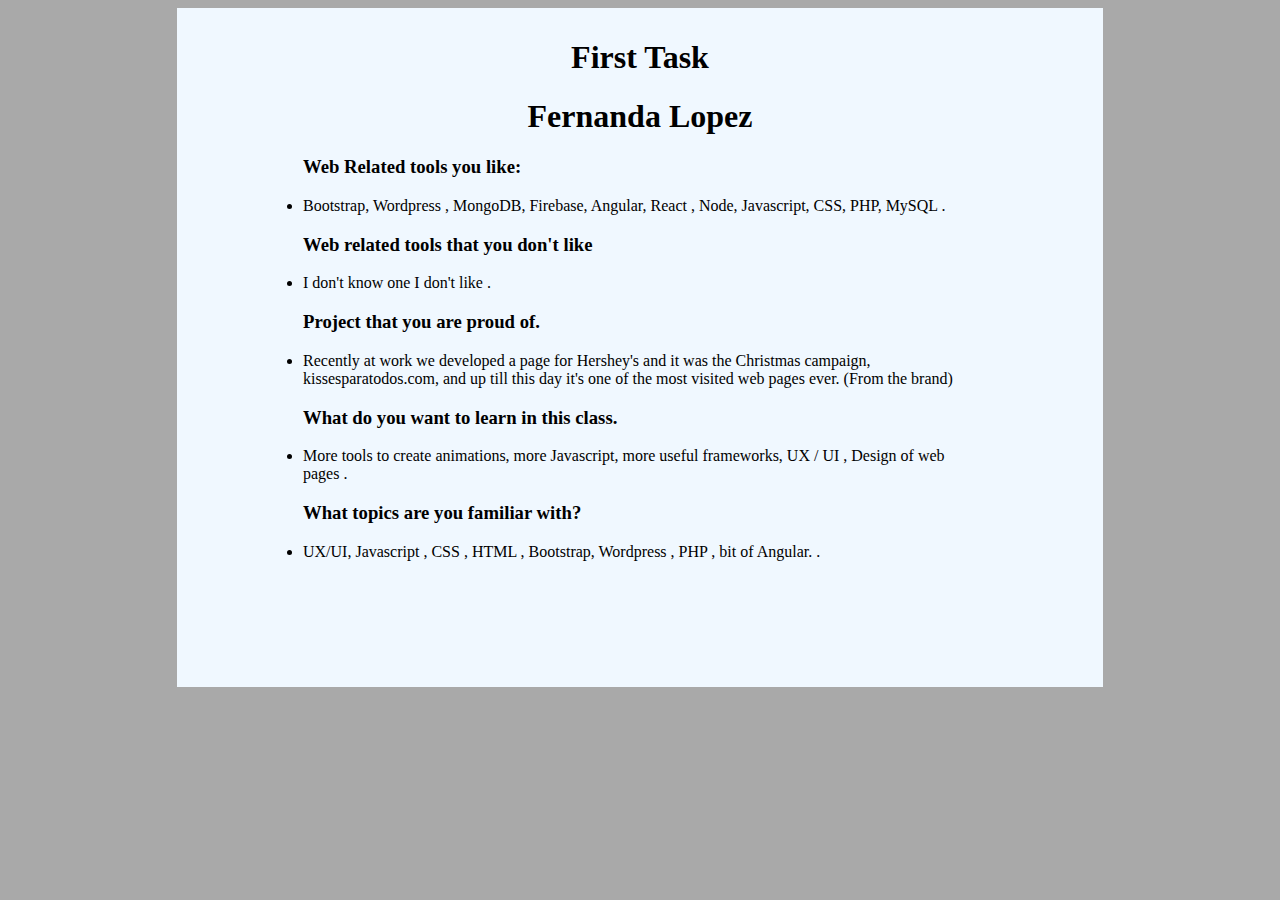
==== ferlopez.html @ 8c34618c "fernanda lopez html" ====
<!DOCTYPE html>
<html>

<head>
    <style type="text/css">
        .Container1 {
            width: 674px;
            margin-right: auto;
            margin-left: auto;
            background-color: #F0F8FF;
            padding-top: 10px;
            padding-right: 10%;
            padding-left: 10%;
            padding-bottom: 10%;
        }
        
        .Solutions {
            text-align: center;
        }
        
        .Fso {
            text-align: left;
        }
        
        body {
            background-color: #A9A9A9;
        }
        
        .row {
            width: 100%;
            clear: both;
            padding: 0px;
            margin: 0px;
            text-align: center;
            background-color: #F0F8FF;
        }
    </style>

    <title>Fernanda Lopez</title>
</head>

<body>

    <div class="Container1">
        <div class="Solutions">
            <h1> First Task</h1>
            <h1>Fernanda Lopez</h1>
            <div class="Fso">
                <h3>Web Related tools you like:</h3>

                <li> Bootstrap, Wordpress , MongoDB, Firebase, Angular, React , Node, Javascript, CSS, PHP, MySQL </a>.

                    <br>
            </div>
            <div class="Fso">
                <h3>Web related tools that you don't like </h3>
                <li> I don't know one I don't like </a>.
            </div>

            <div class="Fso">
                <h3>Project that you are proud of.</h3>

                <li> Recently at work we developed a page for Hershey's and it was the Christmas campaign, kissesparatodos.com, and up till this day it's one of the most visited web pages ever. (From the brand) </a>

            </div>

            <div class="Fso">
                <h3>What do you want to learn in this class.</h3>
                <li> More tools to create animations, more Javascript, more useful frameworks, UX / UI , Design of web pages </a>.
            </div>

            <div class="Fso">
                <h3>What topics are you familiar with?</h3>
                <li> UX/UI, Javascript , CSS , HTML , Bootstrap, Wordpress , PHP , bit of Angular. </a>.

            </div>

        </div>
    </div>
    <script>
    </script>
</body>
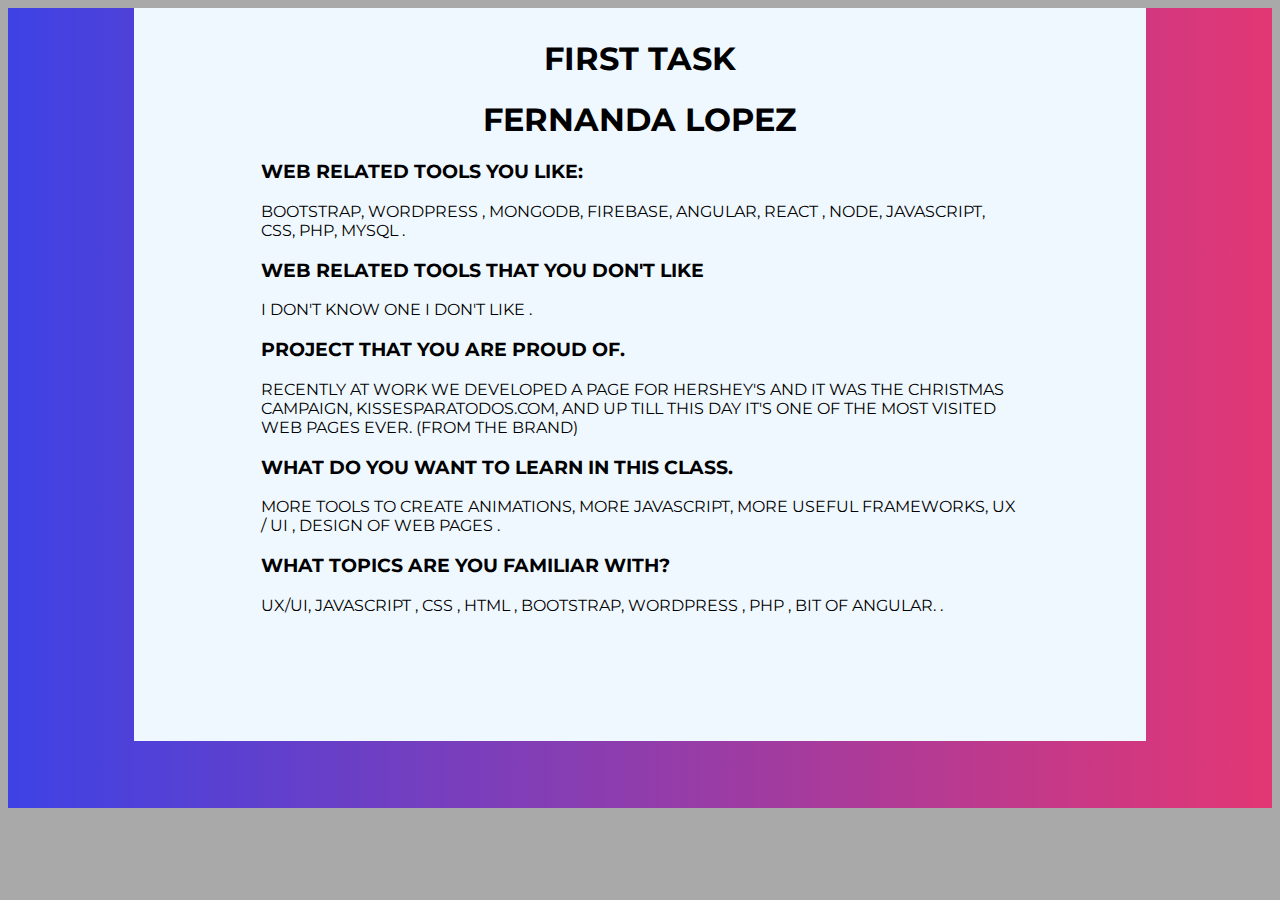
==== commit 3d22e41c: "changes in style" ====
--- a/ferlopez.html
+++ b/ferlopez.html
@@ -2,45 +2,14 @@
 <html>
 
 <head>
-    <style type="text/css">
-        .Container1 {
-            width: 674px;
-            margin-right: auto;
-            margin-left: auto;
-            background-color: #F0F8FF;
-            padding-top: 10px;
-            padding-right: 10%;
-            padding-left: 10%;
-            padding-bottom: 10%;
-        }
-        
-        .Solutions {
-            text-align: center;
-        }
-        
-        .Fso {
-            text-align: left;
-        }
-        
-        body {
-            background-color: #A9A9A9;
-        }
-        
-        .row {
-            width: 100%;
-            clear: both;
-            padding: 0px;
-            margin: 0px;
-            text-align: center;
-            background-color: #F0F8FF;
-        }
-    </style>
-
+    <link rel="stylesheet" type="text/css" href="style.css">
+    <script type="text/javascript" src="script.js"></script>
+    <script src="https://cdnjs.cloudflare.com/ajax/libs/jquery/2.0.2/jquery.min.js"></script>
     <title>Fernanda Lopez</title>
 </head>
 
 <body>
-
+    <div id="gradient" />
     <div class="Container1">
         <div class="Solutions">
             <h1> First Task</h1>
--- a/style.css
+++ b/style.css
@@ -0,0 +1,79 @@
+@import url(https://fonts.googleapis.com/css?family=Montserrat);
+body {
+    font-family: 'Montserrat', sans-serif;
+    text-transform: uppercase
+}
+
+a,
+li {
+    position: relative
+}
+
+ul {
+    margin: 150px auto 0;
+    padding: 0;
+    list-style: none;
+    display: table;
+    width: 600px;
+    text-align: center
+}
+
+li {
+    display: table-cell
+}
+
+a {
+    color: #000;
+    text-transform: uppercase;
+    text-decoration: none;
+    letter-spacing: .15em;
+    display: inline-block;
+    padding: 15px 20px
+}
+
+a:after {
+    bottom: 0;
+    content: "";
+    display: block;
+    height: 2px;
+    left: 50%;
+    position: absolute;
+    background: #000;
+    transition: width .3s ease 0s, left .3s ease 0s;
+    width: 0
+}
+
+a:hover:after {
+    width: 100%;
+    left: 0
+}
+
+.Container1 {
+    width: 60%;
+    margin-right: auto;
+    margin-left: auto;
+    background-color: #F0F8FF;
+    padding-top: 10px;
+    padding-right: 10%;
+    padding-left: 10%;
+    padding-bottom: 10%;
+}
+
+.Solutions {
+    text-align: center;
+}
+
+.Fso {
+    text-align: left;
+}
+
+body {
+    background-color: #A9A9A9;
+}
+
+#gradient {
+    width: 100%;
+    height: 800px;
+    padding: 0px;
+    margin: 0px;
+}